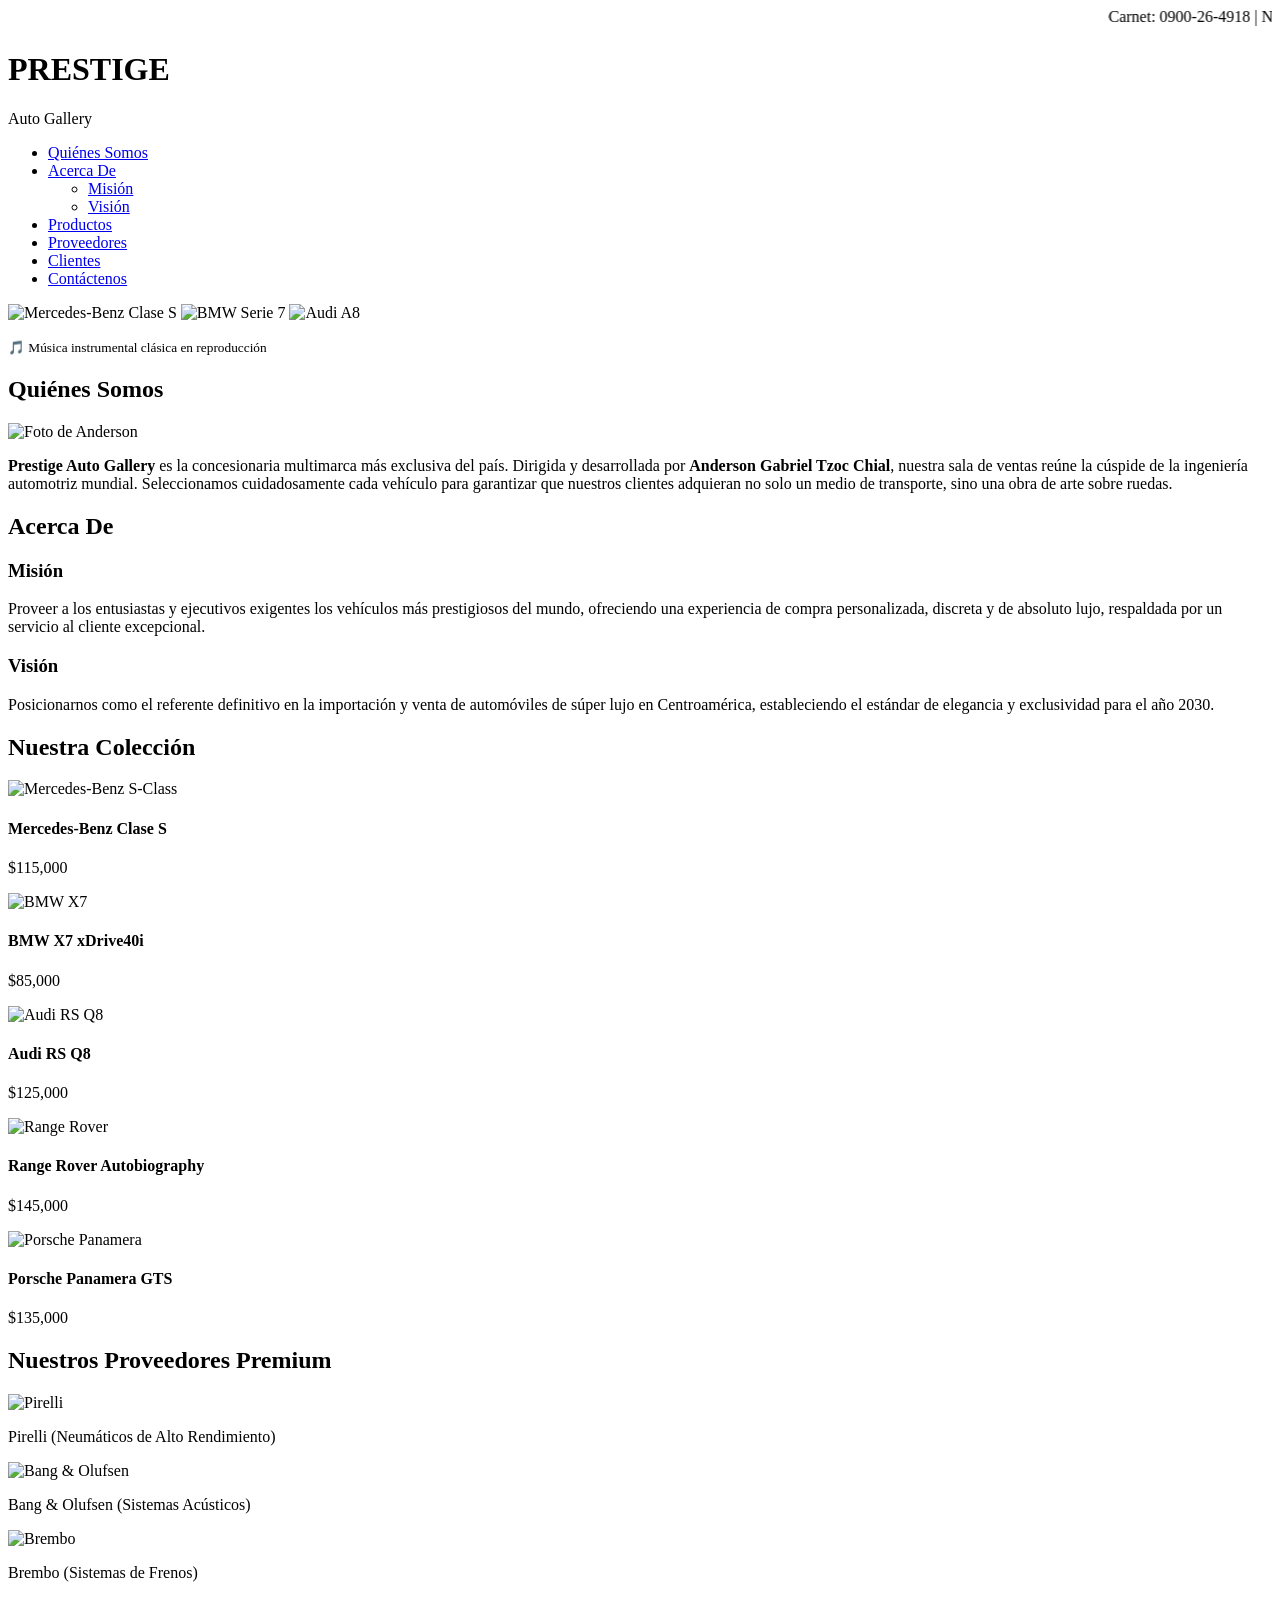
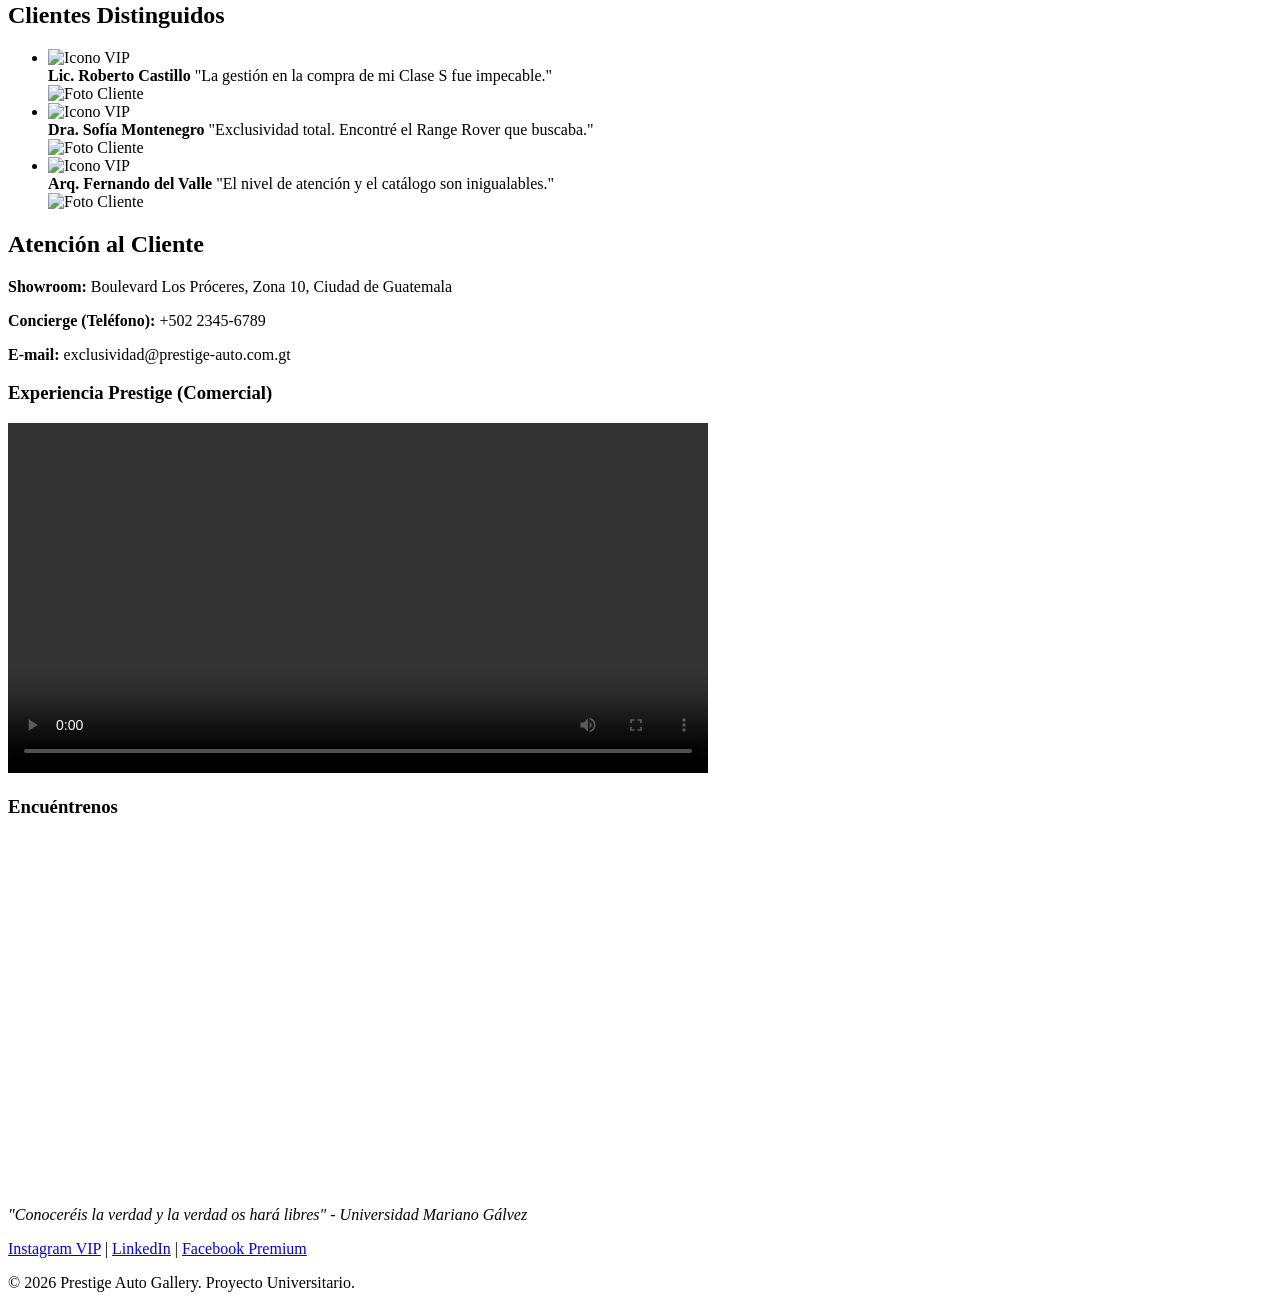
==== index.html @ c1da517a "Rename index.html.html to index.html" ====
<!DOCTYPE html>
<html lang="es">
<head>
    <meta charset="UTF-8">
    <meta name="viewport" content="width=device-width, initial-scale=1.0">
    <title>Prestige Auto Gallery | Vehículos de Lujo</title>
    <link rel="stylesheet" href="style.css">
</head>
<body>

    <!-- 1. Marquesina -->
    <marquee class="marquesina" behavior="scroll" direction="left">
        Carnet: 0900-26-4918 | Nombre: ANDERSON GABRIEL TZOC CHIAL
    </marquee>

    <header>
        <div class="header-content">
            <h1>PRESTIGE</h1>
            <p>Auto Gallery</p>
        </div>
    </header>

    <!-- 2. Menú horizontal dinámico -->
    <nav>
        <ul class="menu">
            <li><a href="#quienes-somos">Quiénes Somos</a></li>
            <li><a href="#acerca-de">Acerca De</a>
                <ul class="submenu">
                    <li><a href="#mision">Misión</a></li>
                    <li><a href="#vision">Visión</a></li>
                </ul>
            </li>
            <li><a href="#productos">Productos</a></li>
            <li><a href="#proveedores">Proveedores</a></li>
            <li><a href="#clientes">Clientes</a></li>
            <li><a href="#contactenos">Contáctenos</a></li>
        </ul>
    </nav>

    <!-- 3. Contenido Creativo (Rotación de imágenes y música) -->
    <section id="carrusel-creativo">
        <div class="slider">
            <!-- Imágenes en rotación -->
            <img src="https://images.unsplash.com/photo-1618843479313-40f8afb4b4d8?w=800&q=80" alt="Mercedes-Benz Clase S" class="slide">
            <img src="https://images.unsplash.com/photo-1555215695-3004980ad54e?w=800&q=80" alt="BMW Serie 7" class="slide">
            <img src="https://images.unsplash.com/photo-1603584173870-7f23fdae1b7a?w=800&q=80" alt="Audi A8" class="slide">
        </div>
        
        <!-- Música instrumental de fondo -->
        <audio id="musica-fondo" autoplay loop>
            <source src="musica-elegante.mp3" type="audio/mpeg">
            Tu navegador no soporta el elemento de audio.
        </audio>
        <p class="nota-musica"><small>🎵 Música instrumental clásica en reproducción</small></p>
    </section>

    <!-- Quienes Somos -->
    <section id="quienes-somos" class="seccion">
        <h2>Quiénes Somos</h2>
        <div class="perfil">
            <div class="marco-foto">
                <img src="https://via.placeholder.com/150?text=Foto+Anderson" alt="Foto de Anderson" class="foto-alumno">
            </div>
            <p><strong>Prestige Auto Gallery</strong> es la concesionaria multimarca más exclusiva del país. Dirigida y desarrollada por <strong>Anderson Gabriel Tzoc Chial</strong>, nuestra sala de ventas reúne la cúspide de la ingeniería automotriz mundial. Seleccionamos cuidadosamente cada vehículo para garantizar que nuestros clientes adquieran no solo un medio de transporte, sino una obra de arte sobre ruedas.</p>
        </div>
    </section>

    <!-- Acerca De (Misión y Visión) -->
    <section id="acerca-de" class="seccion">
        <h2>Acerca De</h2>
        <div class="contenedor-columnas">
            <div id="mision" class="columna">
                <h3>Misión</h3>
                <p>Proveer a los entusiastas y ejecutivos exigentes los vehículos más prestigiosos del mundo, ofreciendo una experiencia de compra personalizada, discreta y de absoluto lujo, respaldada por un servicio al cliente excepcional.</p>
            </div>
            <div id="vision" class="columna">
                <h3>Visión</h3>
                <p>Posicionarnos como el referente definitivo en la importación y venta de automóviles de súper lujo en Centroamérica, estableciendo el estándar de elegancia y exclusividad para el año 2030.</p>
            </div>
        </div>
    </section>

    <!-- Productos (Multimarca) -->
    <section id="productos" class="seccion">
        <h2>Nuestra Colección</h2>
        <div class="grid-productos">
            <div class="producto">
                <img src="https://images.unsplash.com/photo-1618843479313-40f8afb4b4d8?w=300&q=80" alt="Mercedes-Benz S-Class">
                <h4>Mercedes-Benz Clase S</h4>
                <p class="precio">$115,000</p>
            </div>
            <div class="producto">
                <img src="https://images.unsplash.com/photo-1555215695-3004980ad54e?w=300&q=80" alt="BMW X7">
                <h4>BMW X7 xDrive40i</h4>
                <p class="precio">$85,000</p>
            </div>
            <div class="producto">
                <img src="https://images.unsplash.com/photo-1603584173870-7f23fdae1b7a?w=300&q=80" alt="Audi RS Q8">
                <h4>Audi RS Q8</h4>
                <p class="precio">$125,000</p>
            </div>
            <div class="producto">
                <img src="https://images.unsplash.com/photo-1606664515524-ed2f786a0bd6?w=300&q=80" alt="Range Rover">
                <h4>Range Rover Autobiography</h4>
                <p class="precio">$145,000</p>
            </div>
            <div class="producto">
                <img src="https://images.unsplash.com/photo-1503376712341-ea1c3272d163?w=300&q=80" alt="Porsche Panamera">
                <h4>Porsche Panamera GTS</h4>
                <p class="precio">$135,000</p>
            </div>
        </div>
    </section>

    <!-- Proveedores -->
    <section id="proveedores" class="seccion">
        <h2>Nuestros Proveedores Premium</h2>
        <div class="grid-proveedores">
            <div class="proveedor">
                <img src="https://via.placeholder.com/120x80/111111/D4AF37?text=Pirelli" alt="Pirelli">
                <p>Pirelli (Neumáticos de Alto Rendimiento)</p>
            </div>
            <div class="proveedor">
                <img src="https://via.placeholder.com/120x80/111111/D4AF37?text=Bang+%26+Olufsen" alt="Bang & Olufsen">
                <p>Bang & Olufsen (Sistemas Acústicos)</p>
            </div>
            <div class="proveedor">
                <img src="https://via.placeholder.com/120x80/111111/D4AF37?text=Brembo" alt="Brembo">
                <p>Brembo (Sistemas de Frenos)</p>
            </div>
        </div>
    </section>

    <!-- Clientes -->
    <section id="clientes" class="seccion">
        <h2>Clientes Distinguidos</h2>
        <ul class="lista-clientes">
            <li>
                <div class="cliente-info">
                    <img src="https://via.placeholder.com/40/D4AF37/111111?text=★" alt="Icono VIP" class="icono"> 
                    <div class="cliente-texto">
                        <strong>Lic. Roberto Castillo</strong>
                        <span>"La gestión en la compra de mi Clase S fue impecable."</span>
                    </div>
                </div>
                <img src="https://via.placeholder.com/70?text=Cliente+1" alt="Foto Cliente" class="foto-cte">
            </li>
            <li>
                <div class="cliente-info">
                    <img src="https://via.placeholder.com/40/D4AF37/111111?text=★" alt="Icono VIP" class="icono"> 
                    <div class="cliente-texto">
                        <strong>Dra. Sofía Montenegro</strong>
                        <span>"Exclusividad total. Encontré el Range Rover que buscaba."</span>
                    </div>
                </div>
                <img src="https://via.placeholder.com/70?text=Cliente+2" alt="Foto Cliente" class="foto-cte">
            </li>
            <li>
                <div class="cliente-info">
                    <img src="https://via.placeholder.com/40/D4AF37/111111?text=★" alt="Icono VIP" class="icono"> 
                    <div class="cliente-texto">
                        <strong>Arq. Fernando del Valle</strong>
                        <span>"El nivel de atención y el catálogo son inigualables."</span>
                    </div>
                </div>
                <img src="https://via.placeholder.com/70?text=Cliente+3" alt="Foto Cliente" class="foto-cte">
            </li>
        </ul>
    </section>

    <!-- Contáctenos -->
    <section id="contactenos" class="seccion">
        <h2>Atención al Cliente</h2>
        <div class="contacto-info">
            <p><strong>Showroom:</strong> Boulevard Los Próceres, Zona 10, Ciudad de Guatemala</p>
            <p><strong>Concierge (Teléfono):</strong> +502 2345-6789</p>
            <p><strong>E-mail:</strong> exclusividad@prestige-auto.com.gt</p>
        </div>
        
        <!-- Video Comercial 30-45 seg -->
        <div class="video-container">
            <h3>Experiencia Prestige (Comercial)</h3>
            <video width="700" controls>
                <source src="video-lujo.mp4" type="video/mp4">
                Tu navegador no soporta el video.
            </video>
        </div>

        <div class="mapa">
            <h3>Encuéntrenos</h3>
            <iframe src="https://www.google.com/maps/embed?pb=!1m18!1m12!1m3!1d15438.484218671607!2d-90.528437!3d14.599525!2m3!1f0!2f0!3f0!3m2!1i1024!2i768!4f13.1!3m3!1m2!1s0x8589a1c100000000%3A0x0!2sZona%2010%2C%20Ciudad%20de%20Guatemala!5e0!3m2!1ses!2sgt!4v1680000000000!5m2!1ses!2sgt" width="100%" height="350" style="border:0; border-radius: 5px;" allowfullscreen="" loading="lazy"></iframe>
        </div>
    </section>

    <!-- 4. Pie de página -->
    <footer>
        <p class="lema"><em>"Conoceréis la verdad y la verdad os hará libres" - Universidad Mariano Gálvez</em></p>
        <div class="redes-sociales">
            <a href="#">Instagram VIP</a> | <a href="#">LinkedIn</a> | <a href="#">Facebook Premium</a>
        </div>
        <p class="copyright">&copy; 2026 Prestige Auto Gallery. Proyecto Universitario.</p>
    </footer>

    <script src="script.js"></script>
</body>
</html>
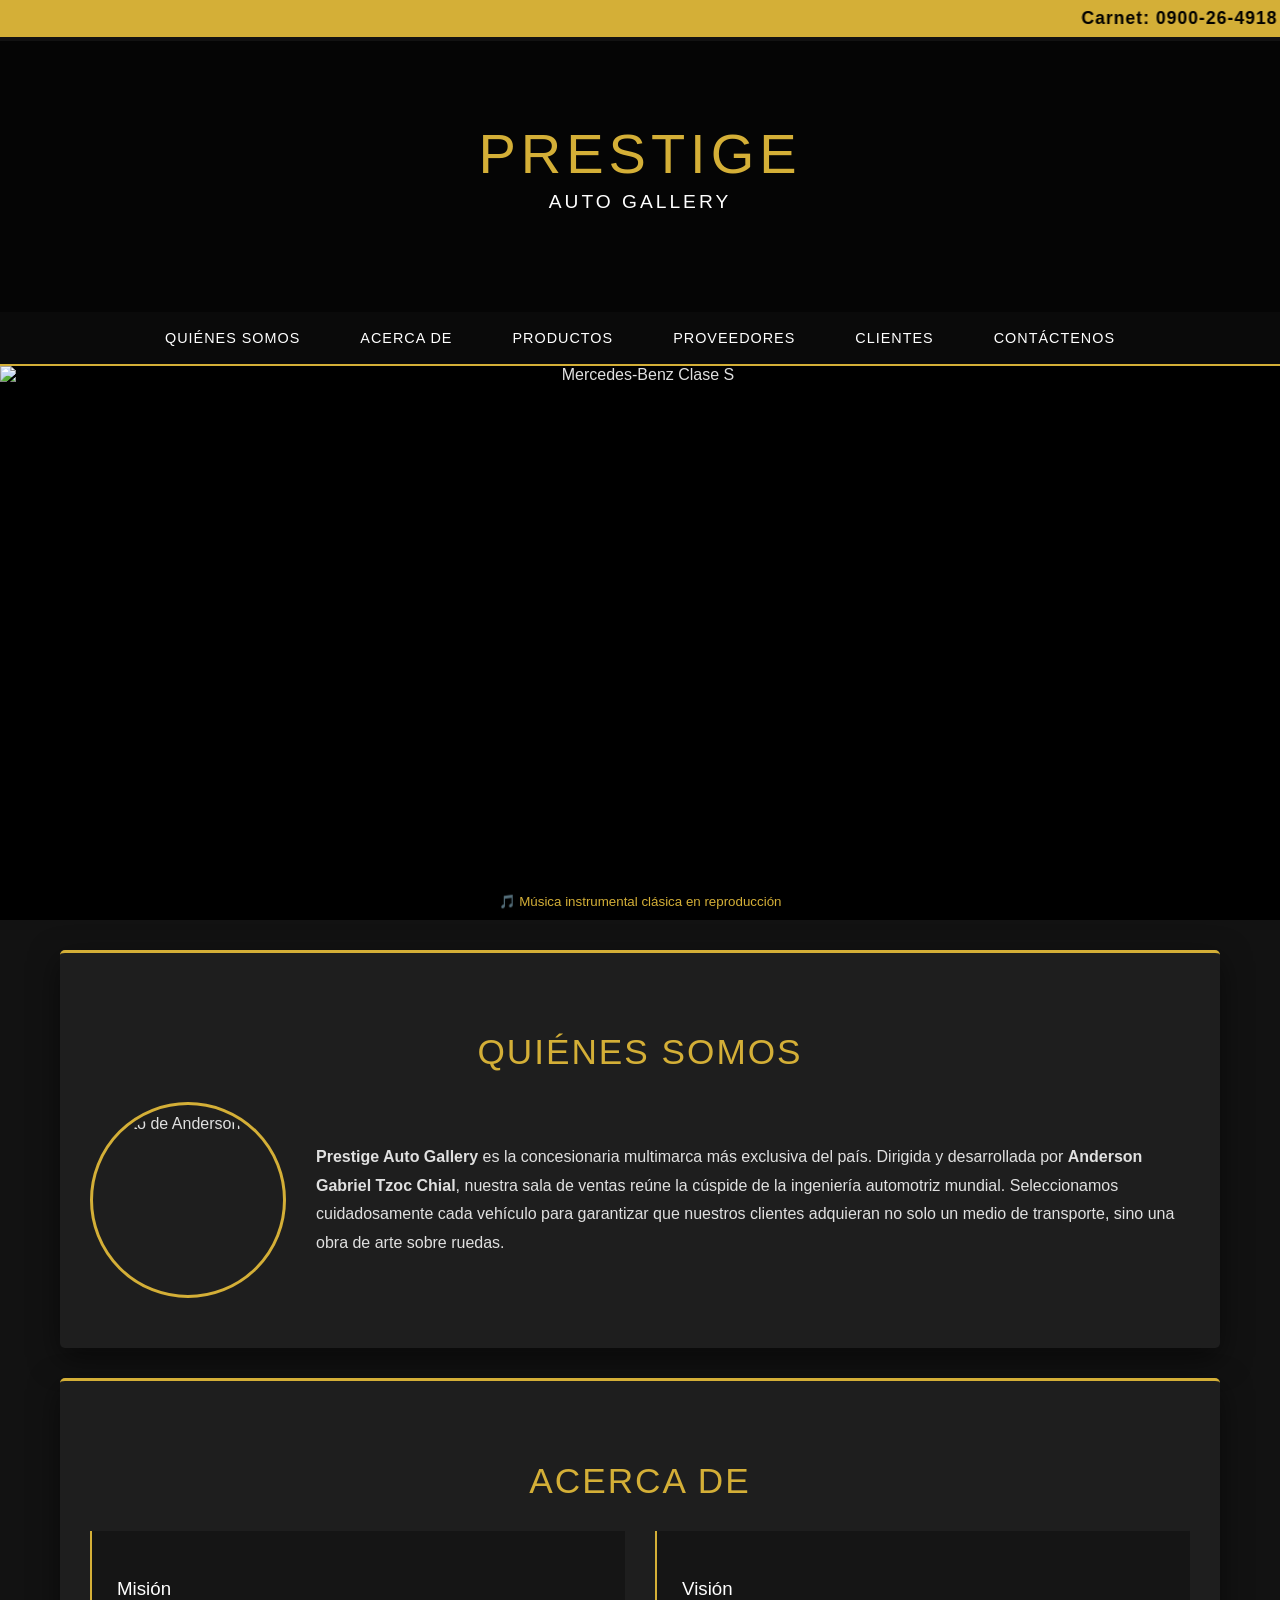
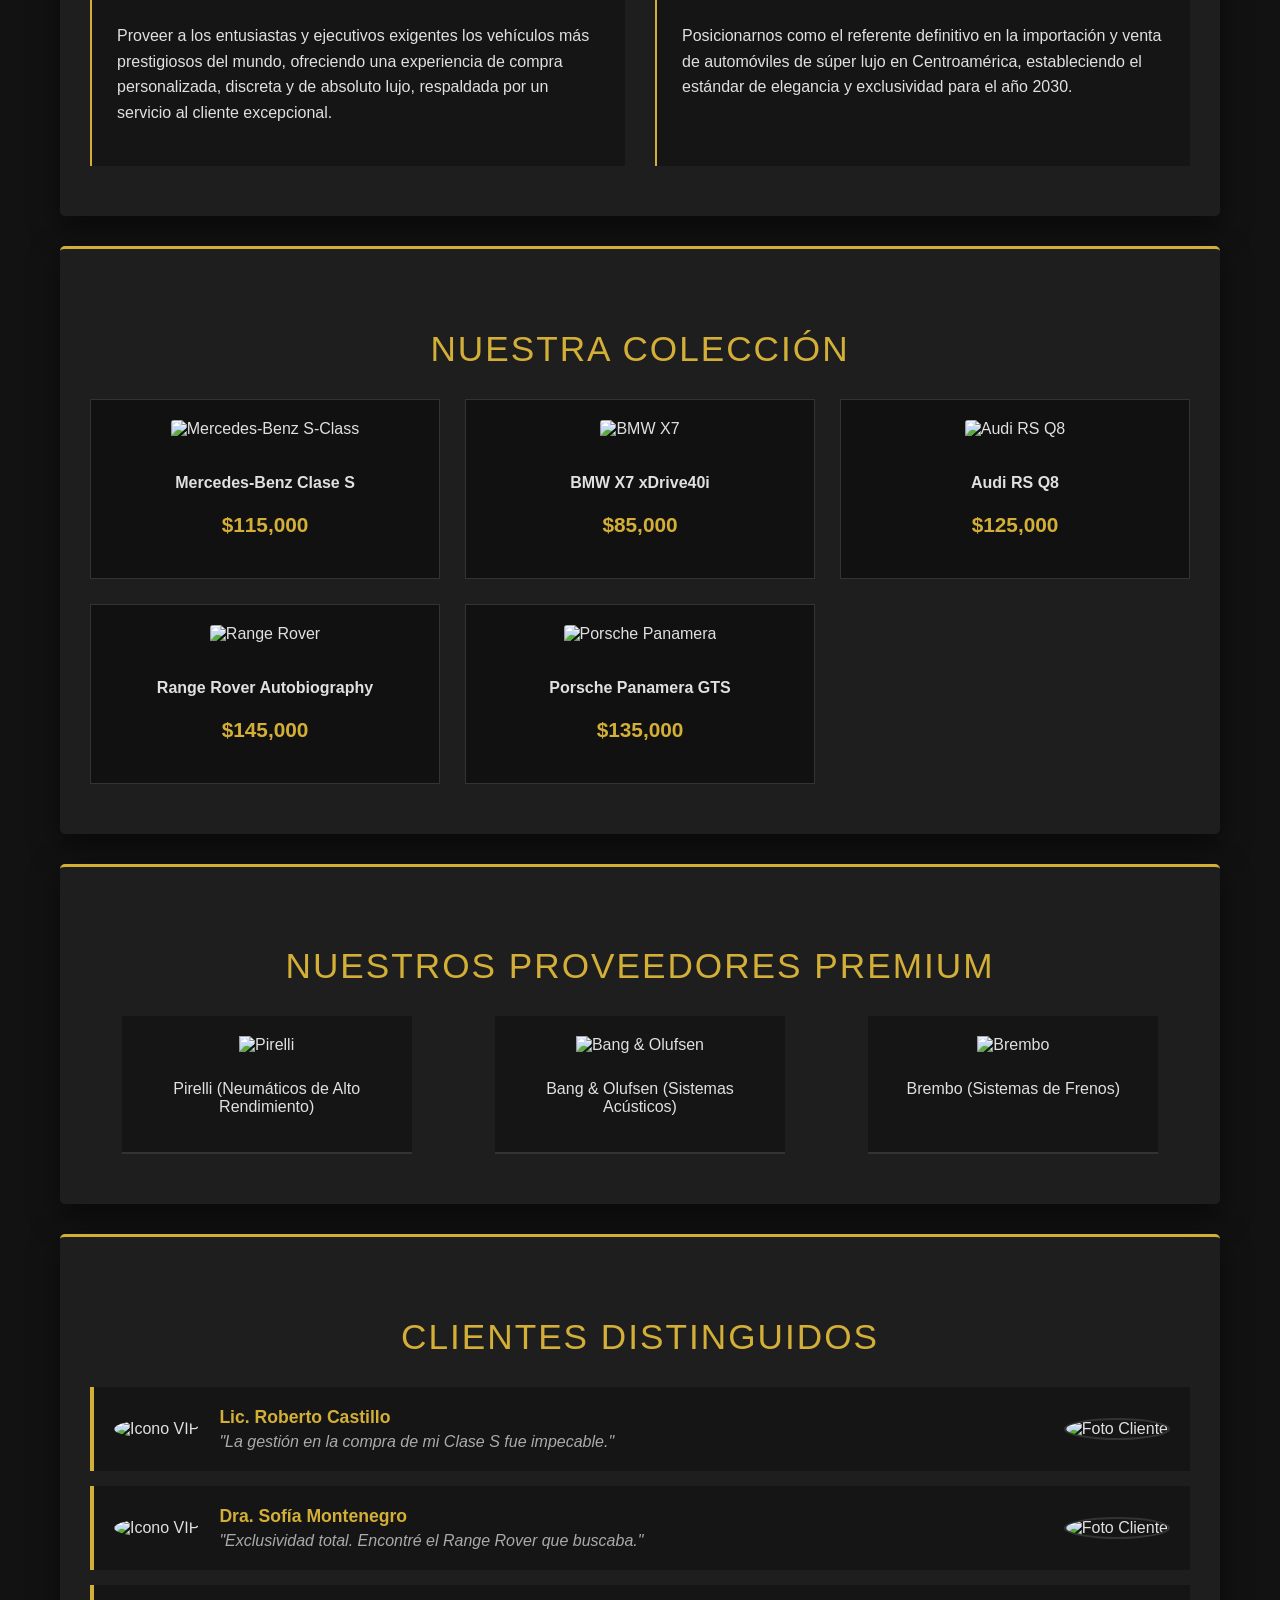
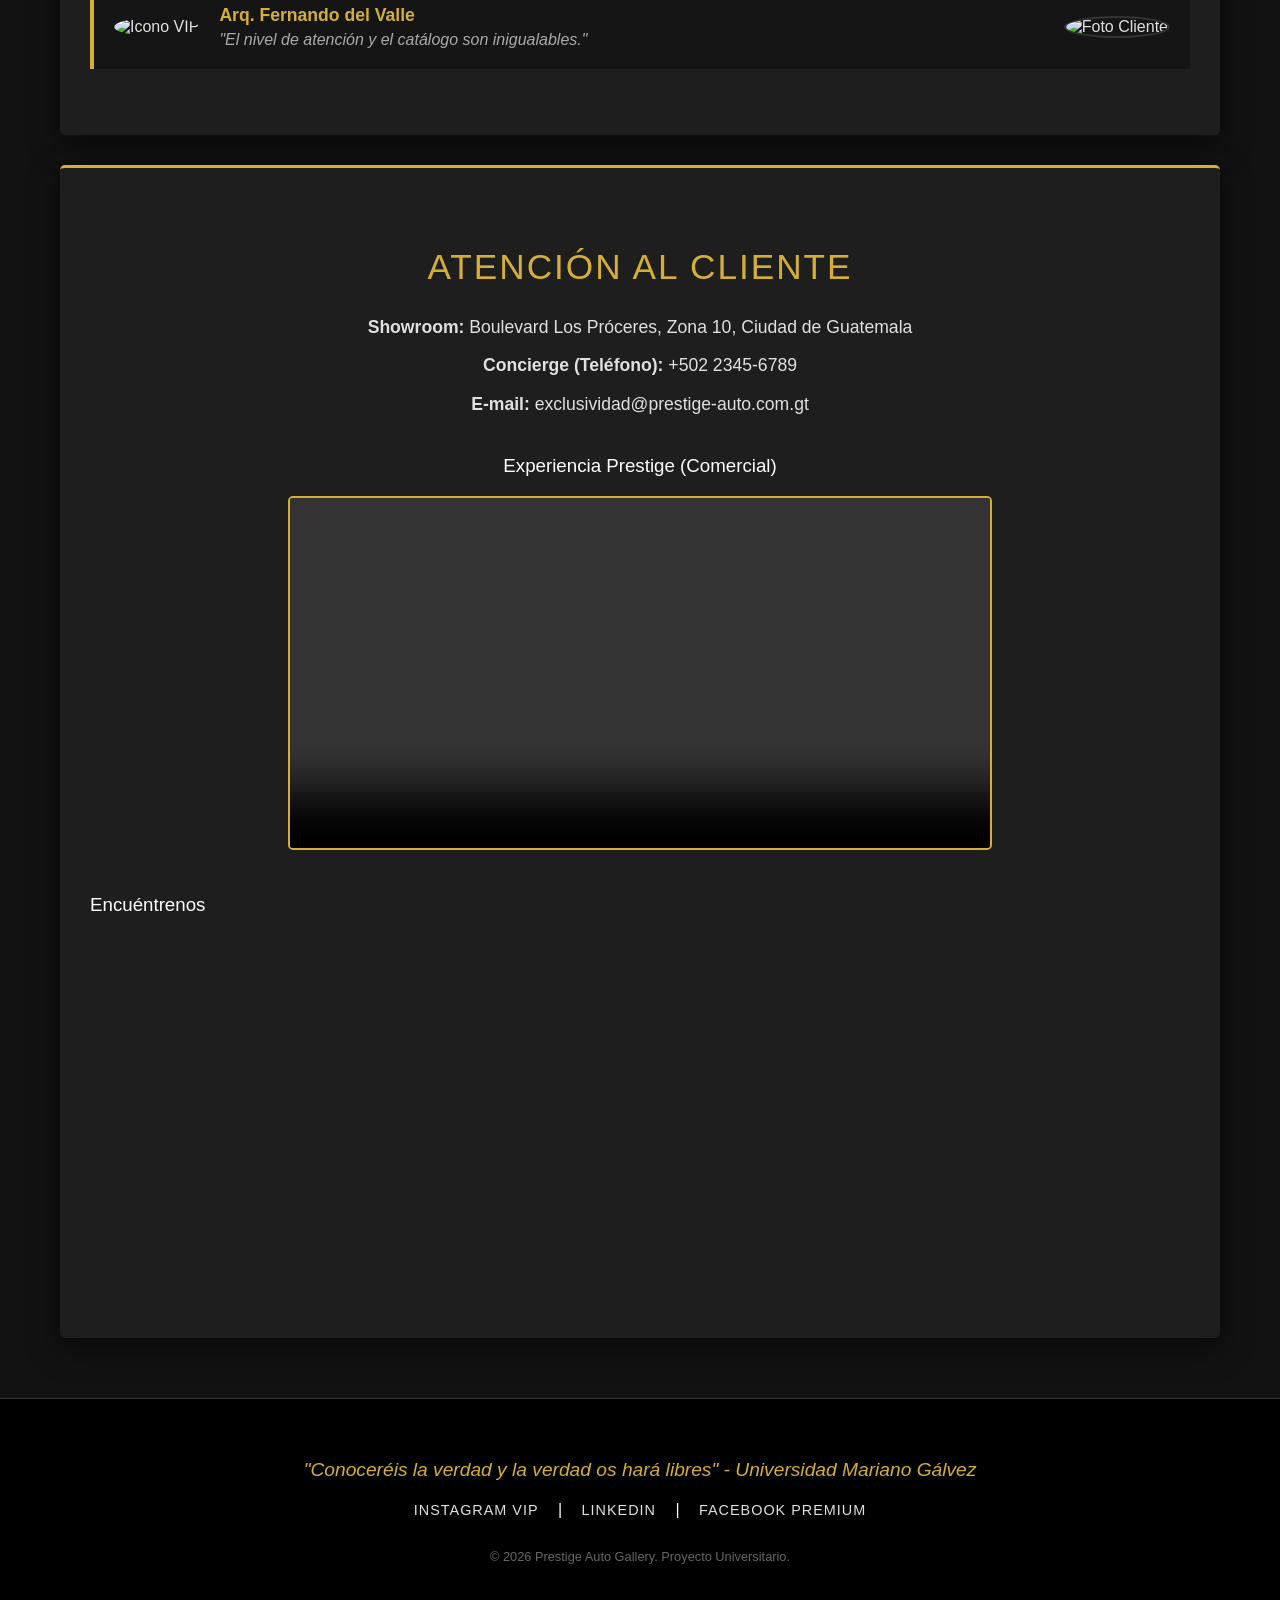
==== commit 16d92315: "Add files via upload" ====
--- a/index.html
+++ b/index.html
@@ -203,4 +203,4 @@
 
     <script src="script.js"></script>
 </body>
-</html>
+</html>
--- a/style.css
+++ b/style.css
@@ -0,0 +1,331 @@
+/* Paleta de colores lujosa: Negro, Gris Oscuro, Blanco y Dorado */
+:root {
+    --bg-dark: #121212;
+    --bg-section: #1e1e1e;
+    --gold: #D4AF37;
+    --text-light: #e0e0e0;
+    --text-white: #ffffff;
+}
+
+body {
+    font-family: 'Helvetica Neue', Arial, sans-serif;
+    margin: 0;
+    padding: 0;
+    background-color: var(--bg-dark);
+    color: var(--text-light);
+}
+
+/* Marquesina */
+.marquesina {
+    background-color: var(--gold);
+    color: #000;
+    padding: 8px;
+    font-size: 1.1em;
+    font-weight: bold;
+    letter-spacing: 1px;
+}
+
+/* Encabezado */
+header {
+    background-image: url('https://images.unsplash.com/photo-1553440569-bcc63803a83d?w=1200&q=80');
+    background-size: cover;
+    background-position: center;
+    color: var(--text-white);
+    text-align: center;
+    padding: 80px 20px;
+    position: relative;
+}
+header::after {
+    content: '';
+    position: absolute;
+    top: 0; left: 0; right: 0; bottom: 0;
+    background: rgba(0, 0, 0, 0.7);
+    z-index: 1;
+}
+.header-content {
+    position: relative;
+    z-index: 2;
+}
+.header-content h1 {
+    font-size: 3.5em;
+    margin: 0;
+    font-weight: 300;
+    letter-spacing: 5px;
+    color: var(--gold);
+}
+.header-content p {
+    font-size: 1.2em;
+    letter-spacing: 3px;
+    margin-top: 5px;
+    text-transform: uppercase;
+}
+
+/* Menú Dinámico */
+nav {
+    background-color: #0a0a0a;
+    border-bottom: 2px solid var(--gold);
+    position: sticky;
+    top: 0;
+    z-index: 1000;
+}
+.menu {
+    list-style: none;
+    margin: 0;
+    padding: 0;
+    display: flex;
+    justify-content: center;
+}
+.menu > li {
+    position: relative;
+}
+.menu a {
+    display: block;
+    padding: 18px 30px;
+    color: var(--text-white);
+    text-decoration: none;
+    text-transform: uppercase;
+    font-size: 0.9em;
+    letter-spacing: 1px;
+    transition: all 0.3s ease;
+}
+.menu a:hover {
+    color: var(--gold);
+}
+
+/* Submenú */
+.submenu {
+    display: none;
+    position: absolute;
+    background-color: #1a1a1a;
+    list-style: none;
+    padding: 0;
+    min-width: 200px;
+    box-shadow: 0 5px 15px rgba(0,0,0,0.5);
+}
+.menu > li:hover .submenu {
+    display: block;
+}
+.submenu li a {
+    padding: 15px 20px;
+    border-bottom: 1px solid #333;
+}
+.submenu li a:hover {
+    background-color: #2a2a2a;
+    color: var(--gold);
+    padding-left: 25px; /* Efecto de movimiento */
+}
+
+/* Secciones generales */
+.seccion {
+    padding: 50px 30px;
+    max-width: 1100px;
+    margin: 30px auto;
+    background: var(--bg-section);
+    border-radius: 5px;
+    border-top: 3px solid var(--gold);
+    box-shadow: 0px 10px 30px rgba(0,0,0,0.5);
+}
+h2 {
+    color: var(--gold);
+    font-weight: 300;
+    font-size: 2.2em;
+    text-align: center;
+    margin-bottom: 30px;
+    text-transform: uppercase;
+    letter-spacing: 2px;
+}
+h3 {
+    color: var(--text-white);
+    font-weight: 400;
+}
+
+/* Carrusel de Imágenes */
+#carrusel-creativo {
+    text-align: center;
+    background: #000;
+    padding: 0;
+}
+.slider {
+    position: relative;
+    max-width: 100%;
+    height: 500px;
+    overflow: hidden;
+}
+.slider img {
+    width: 100%;
+    height: 100%;
+    object-fit: cover;
+    display: none;
+    animation: fade 1.5s;
+}
+@keyframes fade {
+    from {opacity: .4} 
+    to {opacity: 1}
+}
+.nota-musica {
+    color: var(--gold);
+    padding: 10px;
+}
+
+/* Quienes Somos */
+.perfil {
+    display: flex;
+    align-items: center;
+    gap: 30px;
+    line-height: 1.8;
+}
+.marco-foto {
+    border: 3px solid var(--gold);
+    padding: 5px;
+    border-radius: 50%;
+}
+.foto-alumno {
+    border-radius: 50%;
+    width: 180px;
+    height: 180px;
+    object-fit: cover;
+    display: block;
+}
+
+/* Misión y Visión Columnas */
+.contenedor-columnas {
+    display: flex;
+    gap: 30px;
+}
+.columna {
+    flex: 1;
+    background: #151515;
+    padding: 25px;
+    border-left: 2px solid var(--gold);
+    line-height: 1.6;
+}
+
+/* Grid de Productos */
+.grid-productos {
+    display: grid;
+    grid-template-columns: repeat(auto-fit, minmax(280px, 1fr));
+    gap: 25px;
+}
+.producto {
+    background: #111;
+    border: 1px solid #333;
+    padding: 20px;
+    text-align: center;
+    transition: transform 0.3s;
+}
+.producto:hover {
+    transform: translateY(-10px);
+    border-color: var(--gold);
+}
+.producto img {
+    max-width: 100%;
+    border-radius: 3px;
+    margin-bottom: 15px;
+}
+.precio {
+    color: var(--gold);
+    font-size: 1.3em;
+    font-weight: bold;
+}
+
+/* Proveedores */
+.grid-proveedores {
+    display: flex;
+    justify-content: space-around;
+    flex-wrap: wrap;
+    gap: 20px;
+}
+.proveedor {
+    text-align: center;
+    padding: 20px;
+    background: #151515;
+    width: 250px;
+    border-bottom: 2px solid #333;
+}
+.proveedor img {
+    margin-bottom: 10px;
+}
+
+/* Lista de clientes */
+.lista-clientes {
+    list-style: none;
+    padding: 0;
+}
+.lista-clientes li {
+    display: flex;
+    justify-content: space-between;
+    align-items: center;
+    background: #151515;
+    margin-bottom: 15px;
+    padding: 20px;
+    border-left: 4px solid var(--gold);
+}
+.cliente-info {
+    display: flex;
+    align-items: center;
+    gap: 20px;
+}
+.icono {
+    border-radius: 50%;
+}
+.cliente-texto strong {
+    display: block;
+    color: var(--gold);
+    font-size: 1.1em;
+    margin-bottom: 5px;
+}
+.cliente-texto span {
+    font-style: italic;
+    color: #aaa;
+}
+.foto-cte {
+    border-radius: 50%;
+    border: 2px solid #333;
+}
+
+/* Contacto y Video */
+.contacto-info p {
+    font-size: 1.1em;
+    text-align: center;
+}
+.video-container {
+    text-align: center;
+    margin: 40px 0;
+}
+.video-container video {
+    border: 2px solid var(--gold);
+    border-radius: 5px;
+    max-width: 100%;
+}
+
+/* Pie de página */
+footer {
+    background-color: #000;
+    color: var(--text-white);
+    text-align: center;
+    padding: 40px 20px;
+    margin-top: 60px;
+    border-top: 1px solid #333;
+}
+.lema {
+    color: var(--gold);
+    font-size: 1.2em;
+    margin-bottom: 20px;
+}
+.redes-sociales a {
+    color: var(--text-light);
+    text-decoration: none;
+    margin: 0 15px;
+    text-transform: uppercase;
+    font-size: 0.9em;
+    letter-spacing: 1px;
+    transition: color 0.3s;
+}
+.redes-sociales a:hover {
+    color: var(--gold);
+}
+.copyright {
+    margin-top: 30px;
+    font-size: 0.8em;
+    color: #666;
+}
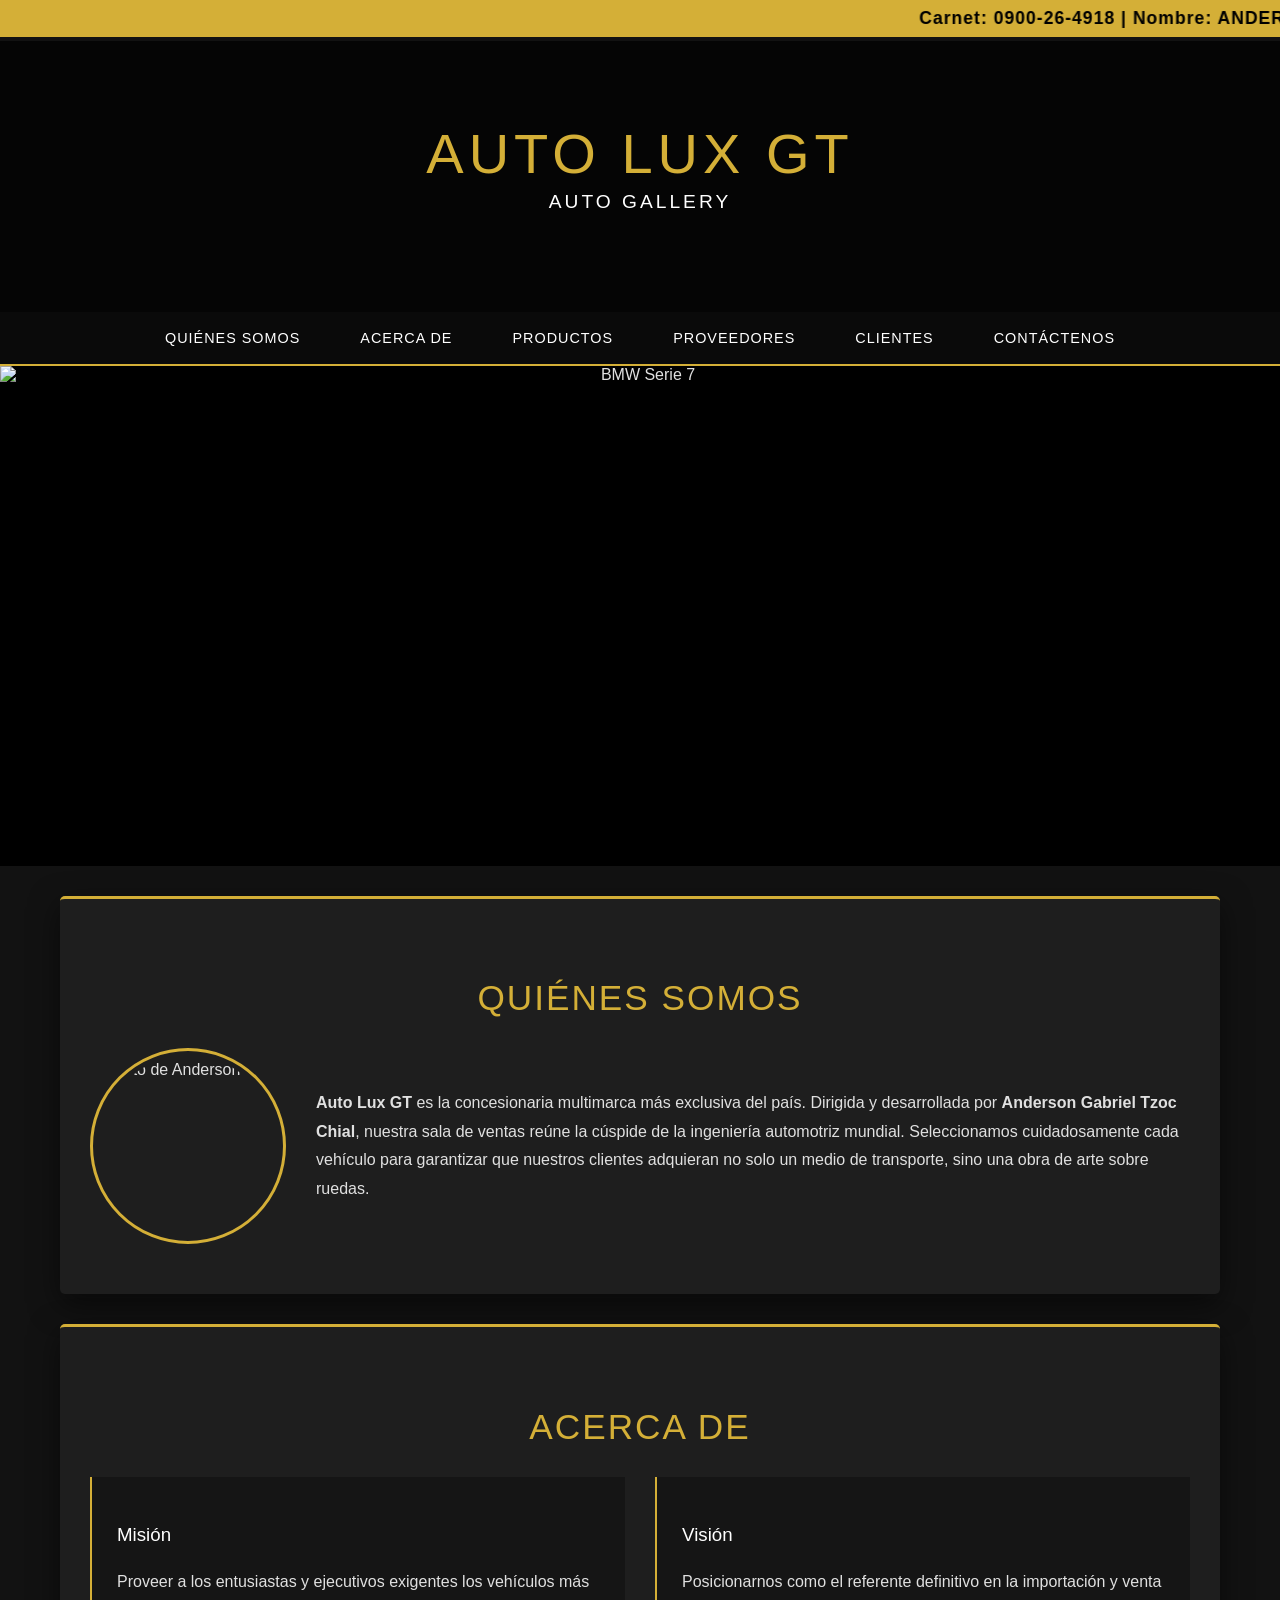
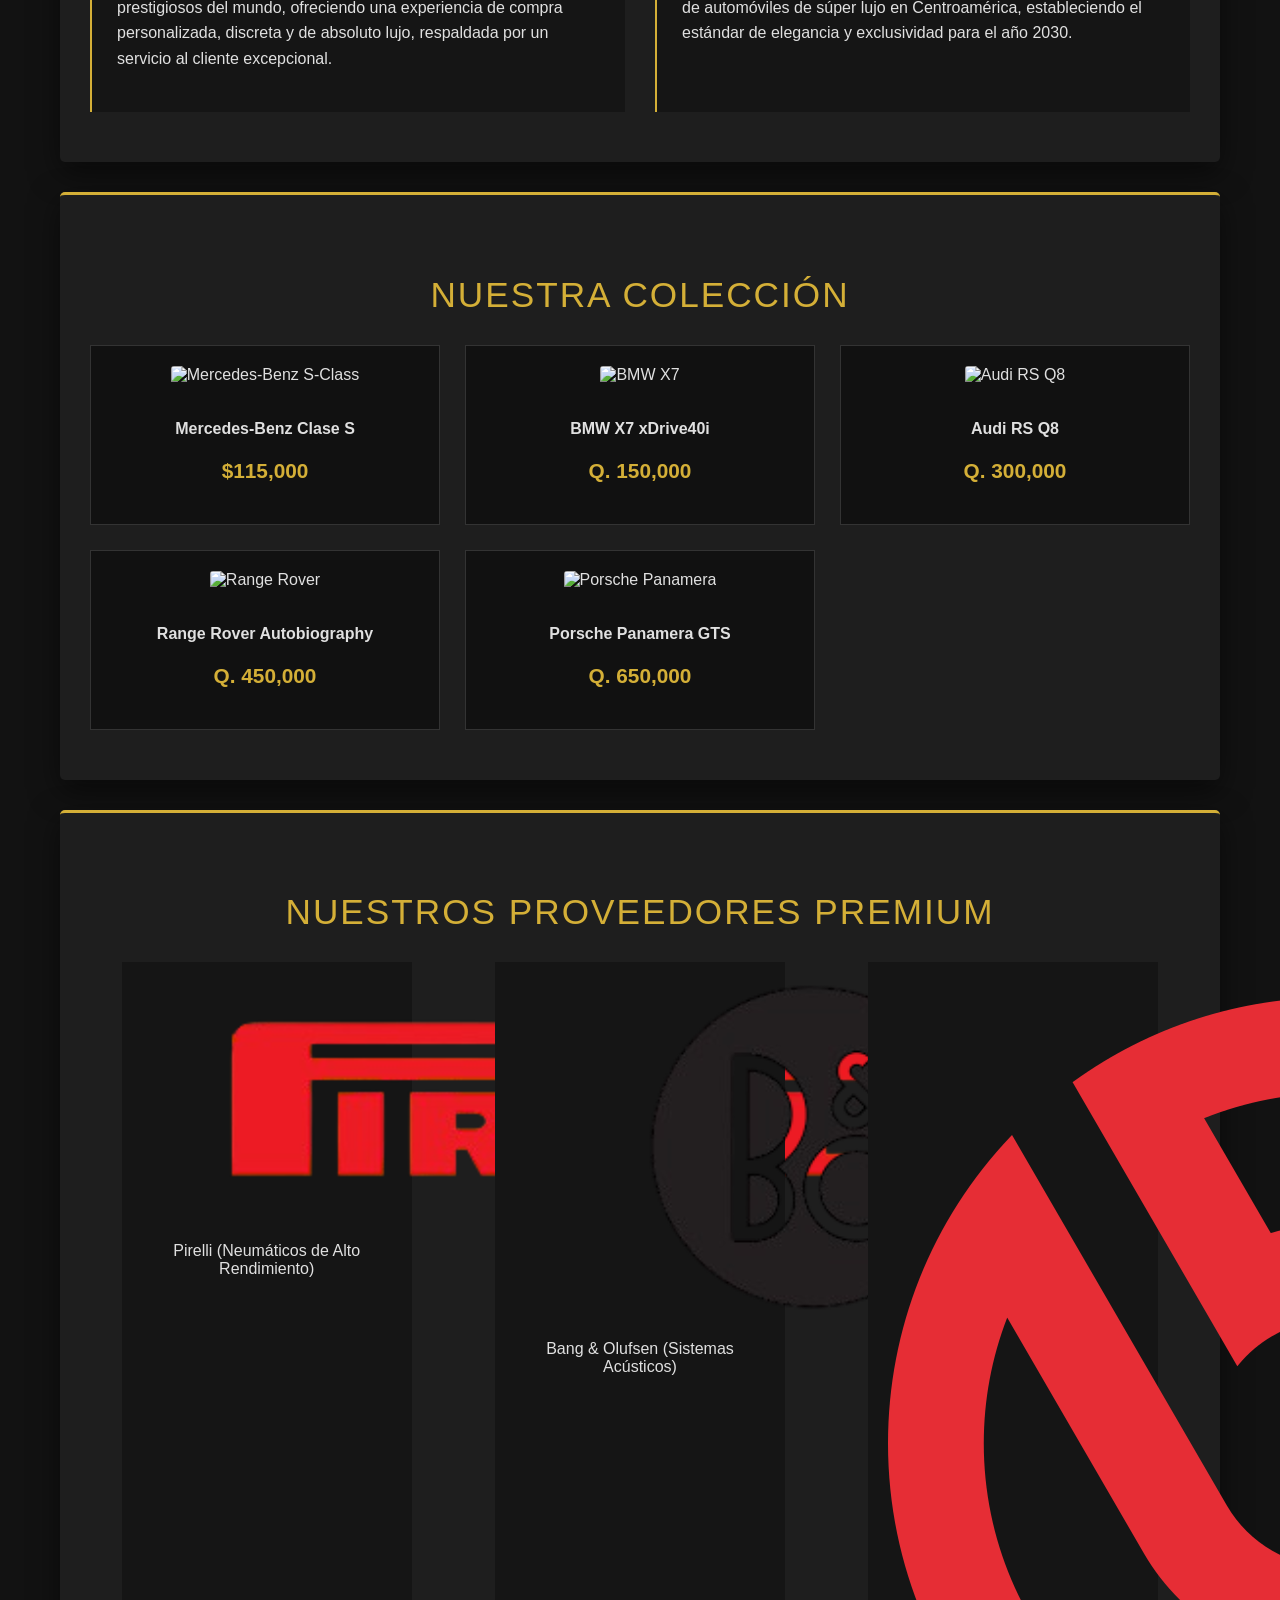
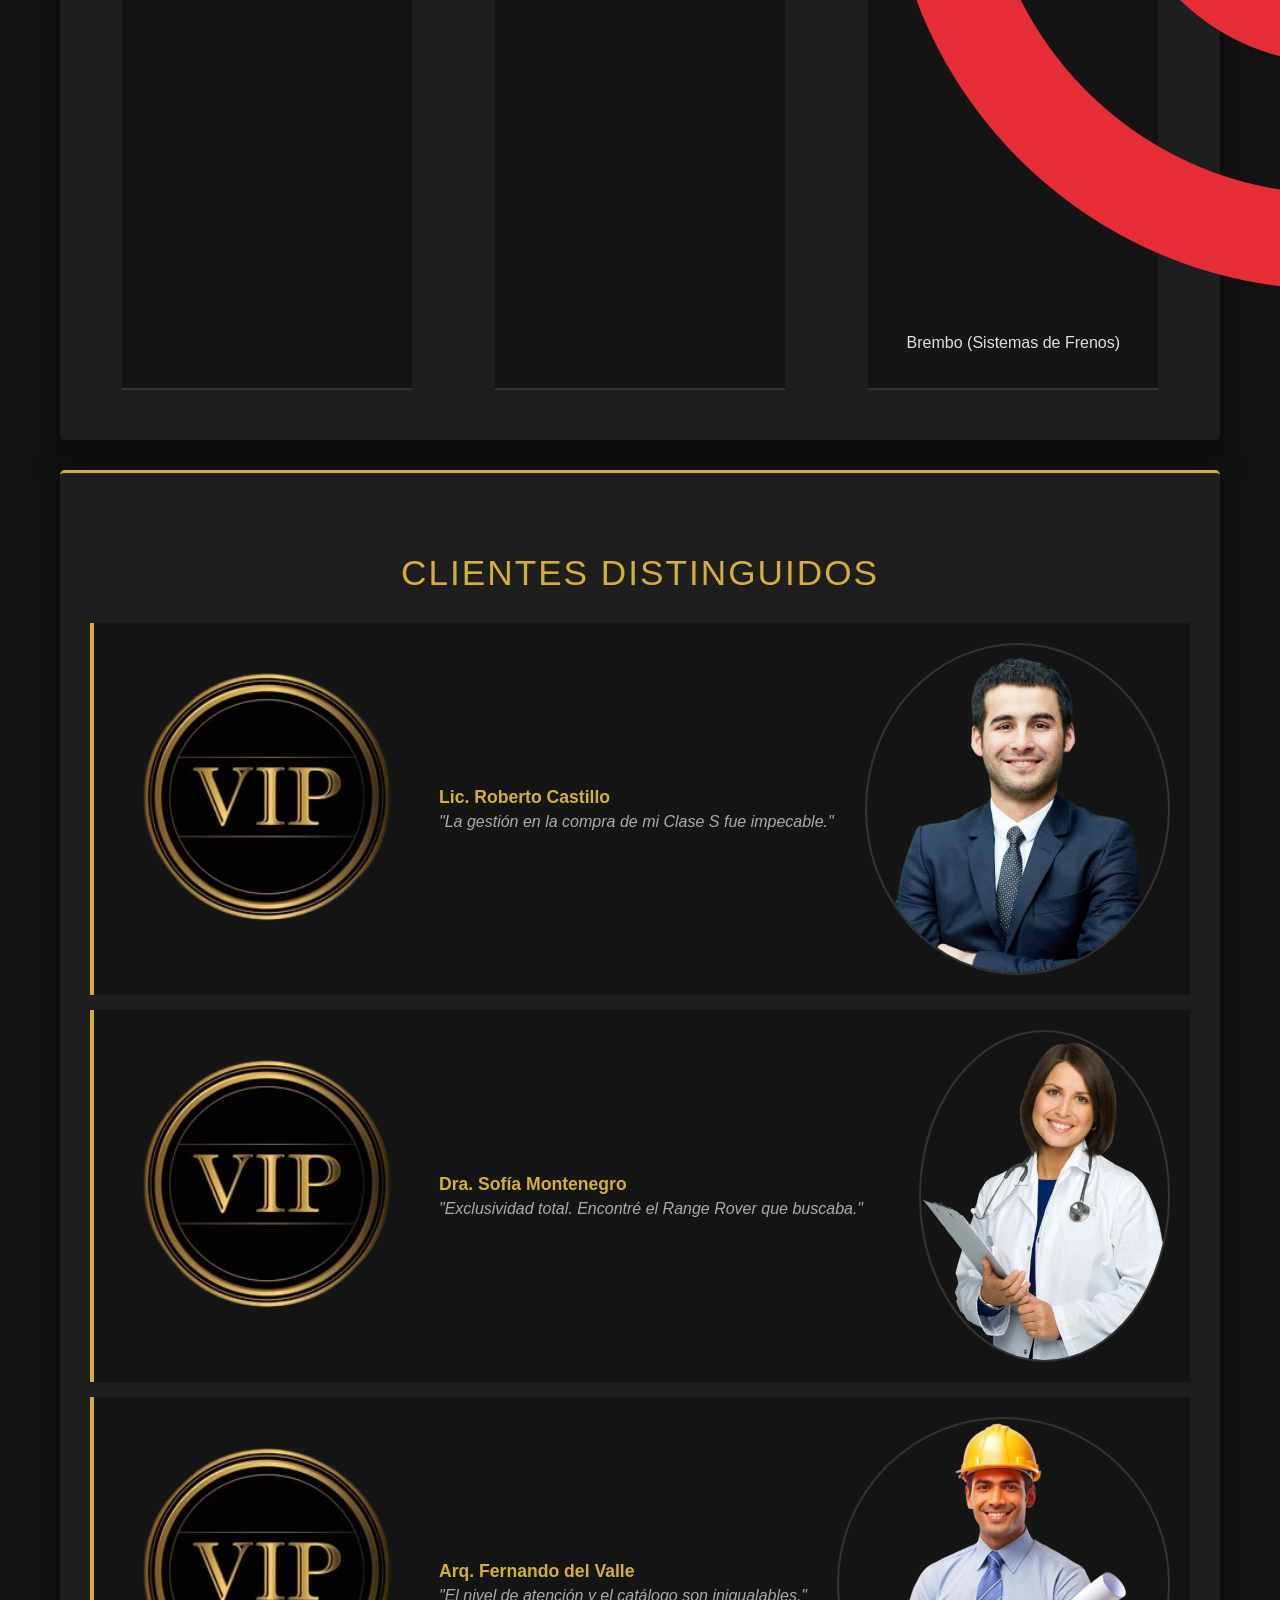
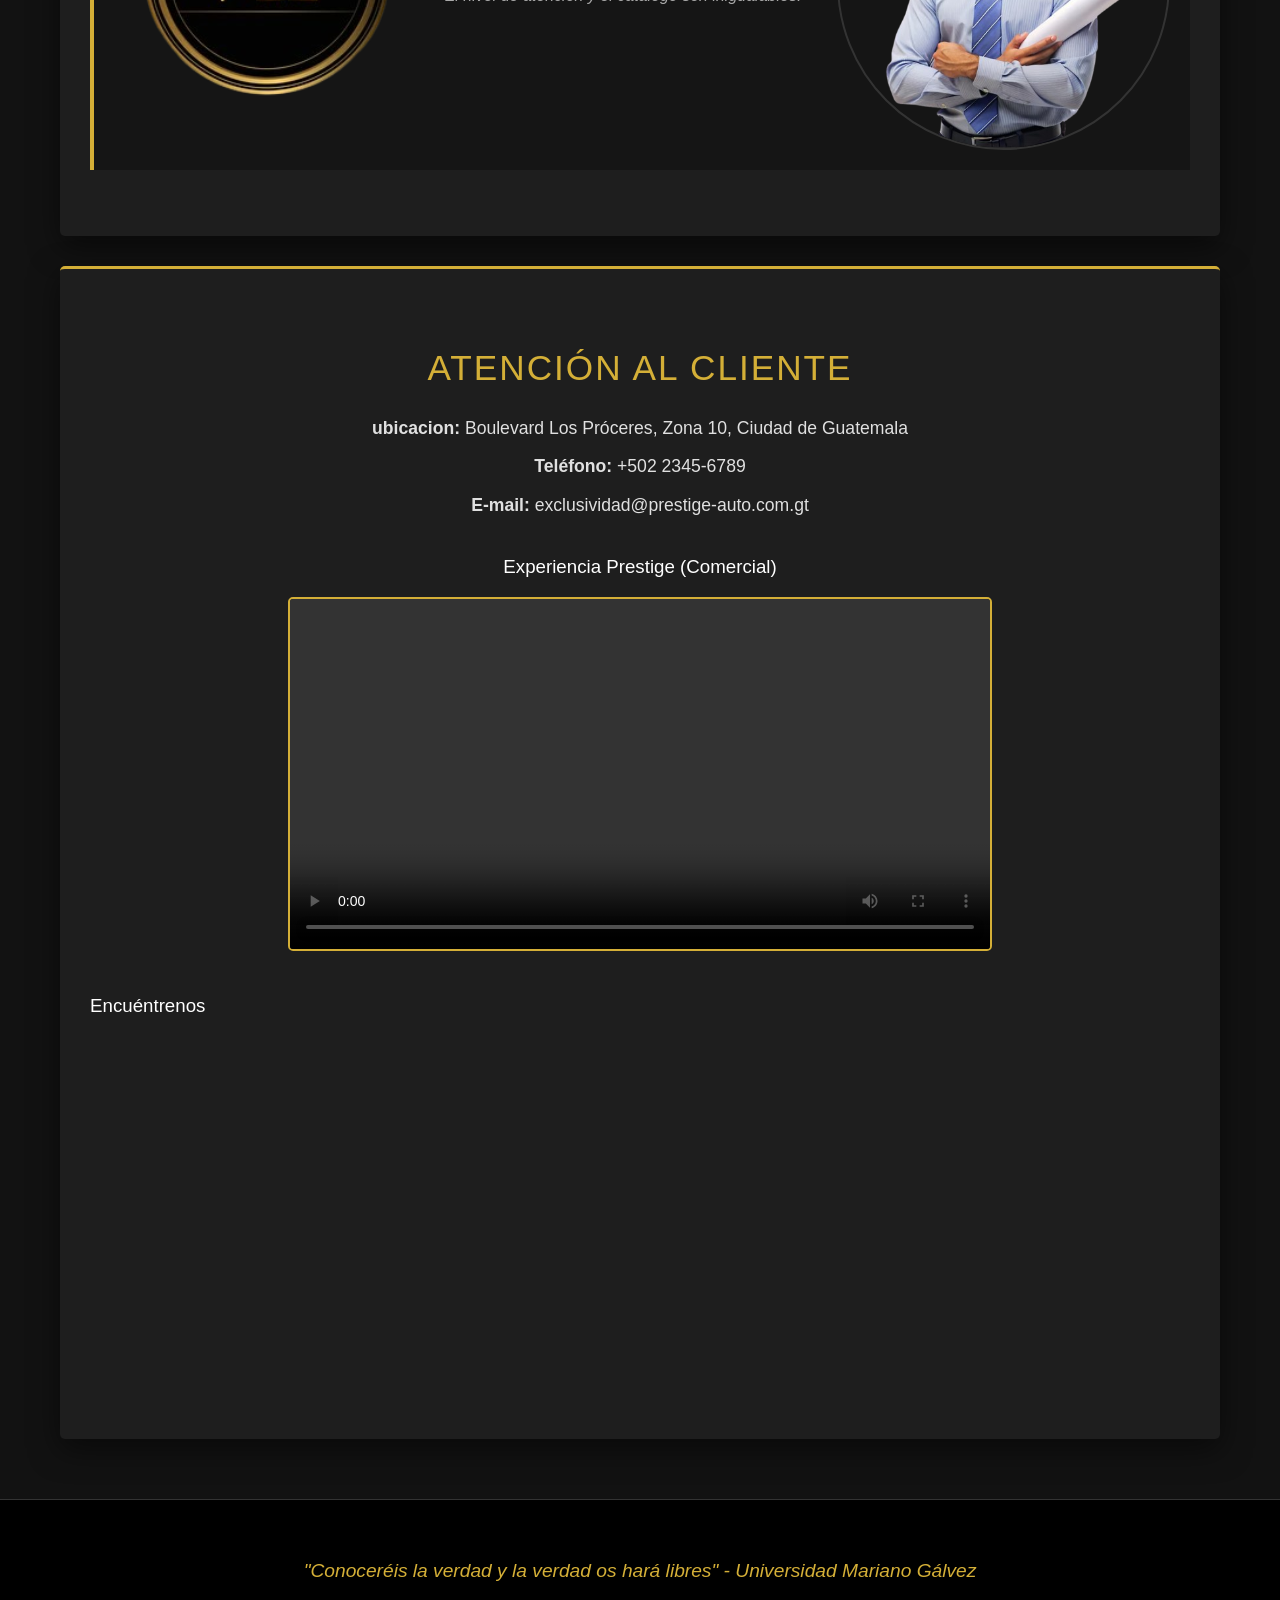
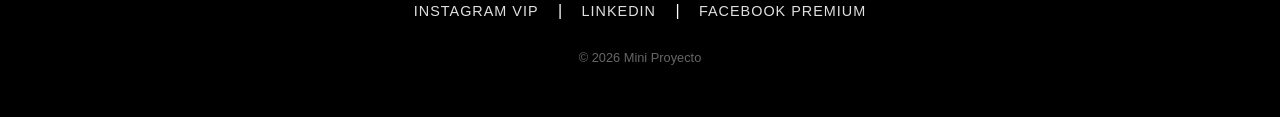
==== commit 3b7b57ee: "Add files via upload" ====
--- a/index.html
+++ b/index.html
@@ -8,19 +8,17 @@
 </head>
 <body>
 
-    <!-- 1. Marquesina -->
     <marquee class="marquesina" behavior="scroll" direction="left">
         Carnet: 0900-26-4918 | Nombre: ANDERSON GABRIEL TZOC CHIAL
     </marquee>
 
     <header>
         <div class="header-content">
-            <h1>PRESTIGE</h1>
-            <p>Auto Gallery</p>
+            <h1>AUTO LUX GT</h1>
+            <p>AUTO GALLERY</p>
         </div>
     </header>
 
-    <!-- 2. Menú horizontal dinámico -->
     <nav>
         <ul class="menu">
             <li><a href="#quienes-somos">Quiénes Somos</a></li>
@@ -37,35 +35,24 @@
         </ul>
     </nav>
 
-    <!-- 3. Contenido Creativo (Rotación de imágenes y música) -->
     <section id="carrusel-creativo">
         <div class="slider">
-            <!-- Imágenes en rotación -->
             <img src="https://images.unsplash.com/photo-1618843479313-40f8afb4b4d8?w=800&q=80" alt="Mercedes-Benz Clase S" class="slide">
             <img src="https://images.unsplash.com/photo-1555215695-3004980ad54e?w=800&q=80" alt="BMW Serie 7" class="slide">
             <img src="https://images.unsplash.com/photo-1603584173870-7f23fdae1b7a?w=800&q=80" alt="Audi A8" class="slide">
         </div>
-        
-        <!-- Música instrumental de fondo -->
-        <audio id="musica-fondo" autoplay loop>
-            <source src="musica-elegante.mp3" type="audio/mpeg">
-            Tu navegador no soporta el elemento de audio.
-        </audio>
-        <p class="nota-musica"><small>🎵 Música instrumental clásica en reproducción</small></p>
     </section>
 
-    <!-- Quienes Somos -->
     <section id="quienes-somos" class="seccion">
         <h2>Quiénes Somos</h2>
         <div class="perfil">
             <div class="marco-foto">
-                <img src="https://via.placeholder.com/150?text=Foto+Anderson" alt="Foto de Anderson" class="foto-alumno">
+                <img src="imagenes/mi_foto.jpg" alt="Foto de Anderson" class="foto-alumno">
             </div>
-            <p><strong>Prestige Auto Gallery</strong> es la concesionaria multimarca más exclusiva del país. Dirigida y desarrollada por <strong>Anderson Gabriel Tzoc Chial</strong>, nuestra sala de ventas reúne la cúspide de la ingeniería automotriz mundial. Seleccionamos cuidadosamente cada vehículo para garantizar que nuestros clientes adquieran no solo un medio de transporte, sino una obra de arte sobre ruedas.</p>
+            <p><strong>Auto Lux GT</strong> es la concesionaria multimarca más exclusiva del país. Dirigida y desarrollada por <strong>Anderson Gabriel Tzoc Chial</strong>, nuestra sala de ventas reúne la cúspide de la ingeniería automotriz mundial. Seleccionamos cuidadosamente cada vehículo para garantizar que nuestros clientes adquieran no solo un medio de transporte, sino una obra de arte sobre ruedas.</p>
         </div>
     </section>
 
-    <!-- Acerca De (Misión y Visión) -->
     <section id="acerca-de" class="seccion">
         <h2>Acerca De</h2>
         <div class="contenedor-columnas">
@@ -80,7 +67,6 @@
         </div>
     </section>
 
-    <!-- Productos (Multimarca) -->
     <section id="productos" class="seccion">
         <h2>Nuestra Colección</h2>
         <div class="grid-productos">
@@ -92,41 +78,40 @@
             <div class="producto">
                 <img src="https://images.unsplash.com/photo-1555215695-3004980ad54e?w=300&q=80" alt="BMW X7">
                 <h4>BMW X7 xDrive40i</h4>
-                <p class="precio">$85,000</p>
+                <p class="precio">Q. 150,000</p>
             </div>
             <div class="producto">
                 <img src="https://images.unsplash.com/photo-1603584173870-7f23fdae1b7a?w=300&q=80" alt="Audi RS Q8">
                 <h4>Audi RS Q8</h4>
-                <p class="precio">$125,000</p>
+                <p class="precio">Q. 300,000</p>
             </div>
             <div class="producto">
                 <img src="https://images.unsplash.com/photo-1606664515524-ed2f786a0bd6?w=300&q=80" alt="Range Rover">
                 <h4>Range Rover Autobiography</h4>
-                <p class="precio">$145,000</p>
+                <p class="precio">Q. 450,000</p>
             </div>
             <div class="producto">
-                <img src="https://images.unsplash.com/photo-1503376712341-ea1c3272d163?w=300&q=80" alt="Porsche Panamera">
+                <img src="https://d1gl66oyi6i593.cloudfront.net/wp-content/uploads/2020/08/porsche-panamera-2021.jpg" alt="Porsche Panamera">
                 <h4>Porsche Panamera GTS</h4>
-                <p class="precio">$135,000</p>
+                <p class="precio">Q. 650,000</p>
             </div>
         </div>
     </section>
 
-    <!-- Proveedores -->
     <section id="proveedores" class="seccion">
         <h2>Nuestros Proveedores Premium</h2>
         <div class="grid-proveedores">
             <div class="proveedor">
-                <img src="https://via.placeholder.com/120x80/111111/D4AF37?text=Pirelli" alt="Pirelli">
+                <img src="imagenes/PIRELLI.png" alt="Pirelli">
                 <p>Pirelli (Neumáticos de Alto Rendimiento)</p>
             </div>
             <div class="proveedor">
-                <img src="https://via.placeholder.com/120x80/111111/D4AF37?text=Bang+%26+Olufsen" alt="Bang & Olufsen">
+                <img src="imagenes/bang&olufsen.png" alt="Bang & Olufsen">
                 <p>Bang & Olufsen (Sistemas Acústicos)</p>
             </div>
             <div class="proveedor">
-                <img src="https://via.placeholder.com/120x80/111111/D4AF37?text=Brembo" alt="Brembo">
-                <p>Brembo (Sistemas de Frenos)</p>
+                <img src="imagenes/brembo.png" alt="Brembo">
+                <p>Brembo (Sistemas de Frenos)</p>  
             </div>
         </div>
     </section>
@@ -137,51 +122,49 @@
         <ul class="lista-clientes">
             <li>
                 <div class="cliente-info">
-                    <img src="https://via.placeholder.com/40/D4AF37/111111?text=★" alt="Icono VIP" class="icono"> 
+                    <img src="imagenes/vip.png" alt="Icono VIP" class="icono"> 
                     <div class="cliente-texto">
                         <strong>Lic. Roberto Castillo</strong>
                         <span>"La gestión en la compra de mi Clase S fue impecable."</span>
                     </div>
                 </div>
-                <img src="https://via.placeholder.com/70?text=Cliente+1" alt="Foto Cliente" class="foto-cte">
+                <img src="imagenes/lic_roberto.png" alt="Foto Cliente" class="foto-cte">
             </li>
             <li>
                 <div class="cliente-info">
-                    <img src="https://via.placeholder.com/40/D4AF37/111111?text=★" alt="Icono VIP" class="icono"> 
+                    <img src="imagenes/vip.png" alt="Icono VIP" class="icono"> 
                     <div class="cliente-texto">
                         <strong>Dra. Sofía Montenegro</strong>
                         <span>"Exclusividad total. Encontré el Range Rover que buscaba."</span>
                     </div>
                 </div>
-                <img src="https://via.placeholder.com/70?text=Cliente+2" alt="Foto Cliente" class="foto-cte">
+                <img src="imagenes/dra_sofia.png" alt="Foto Cliente" class="foto-cte">
             </li>
             <li>
                 <div class="cliente-info">
-                    <img src="https://via.placeholder.com/40/D4AF37/111111?text=★" alt="Icono VIP" class="icono"> 
+                    <img src="imagenes/vip.png" alt="Icono VIP" class="icono"> 
                     <div class="cliente-texto">
                         <strong>Arq. Fernando del Valle</strong>
                         <span>"El nivel de atención y el catálogo son inigualables."</span>
                     </div>
                 </div>
-                <img src="https://via.placeholder.com/70?text=Cliente+3" alt="Foto Cliente" class="foto-cte">
+                <img src="imagenes/arq_fernando.png" alt="Foto Cliente" class="foto-cte">
             </li>
         </ul>
     </section>
 
-    <!-- Contáctenos -->
     <section id="contactenos" class="seccion">
         <h2>Atención al Cliente</h2>
         <div class="contacto-info">
-            <p><strong>Showroom:</strong> Boulevard Los Próceres, Zona 10, Ciudad de Guatemala</p>
-            <p><strong>Concierge (Teléfono):</strong> +502 2345-6789</p>
+            <p><strong>ubicacion:</strong> Boulevard Los Próceres, Zona 10, Ciudad de Guatemala</p>
+            <p><strong>Teléfono:</strong> +502 2345-6789</p>
             <p><strong>E-mail:</strong> exclusividad@prestige-auto.com.gt</p>
         </div>
         
-        <!-- Video Comercial 30-45 seg -->
         <div class="video-container">
             <h3>Experiencia Prestige (Comercial)</h3>
             <video width="700" controls>
-                <source src="video-lujo.mp4" type="video/mp4">
+                <source src="https://youtu.be/D9sICts7D_E?si=6ktxEbbiYNuJYRTp" type="video/mp4">
                 Tu navegador no soporta el video.
             </video>
         </div>
@@ -192,13 +175,12 @@
         </div>
     </section>
 
-    <!-- 4. Pie de página -->
     <footer>
         <p class="lema"><em>"Conoceréis la verdad y la verdad os hará libres" - Universidad Mariano Gálvez</em></p>
         <div class="redes-sociales">
             <a href="#">Instagram VIP</a> | <a href="#">LinkedIn</a> | <a href="#">Facebook Premium</a>
         </div>
-        <p class="copyright">&copy; 2026 Prestige Auto Gallery. Proyecto Universitario.</p>
+        <p class="copyright">&copy; 2026 Mini Proyecto</p>
     </footer>
 
     <script src="script.js"></script>
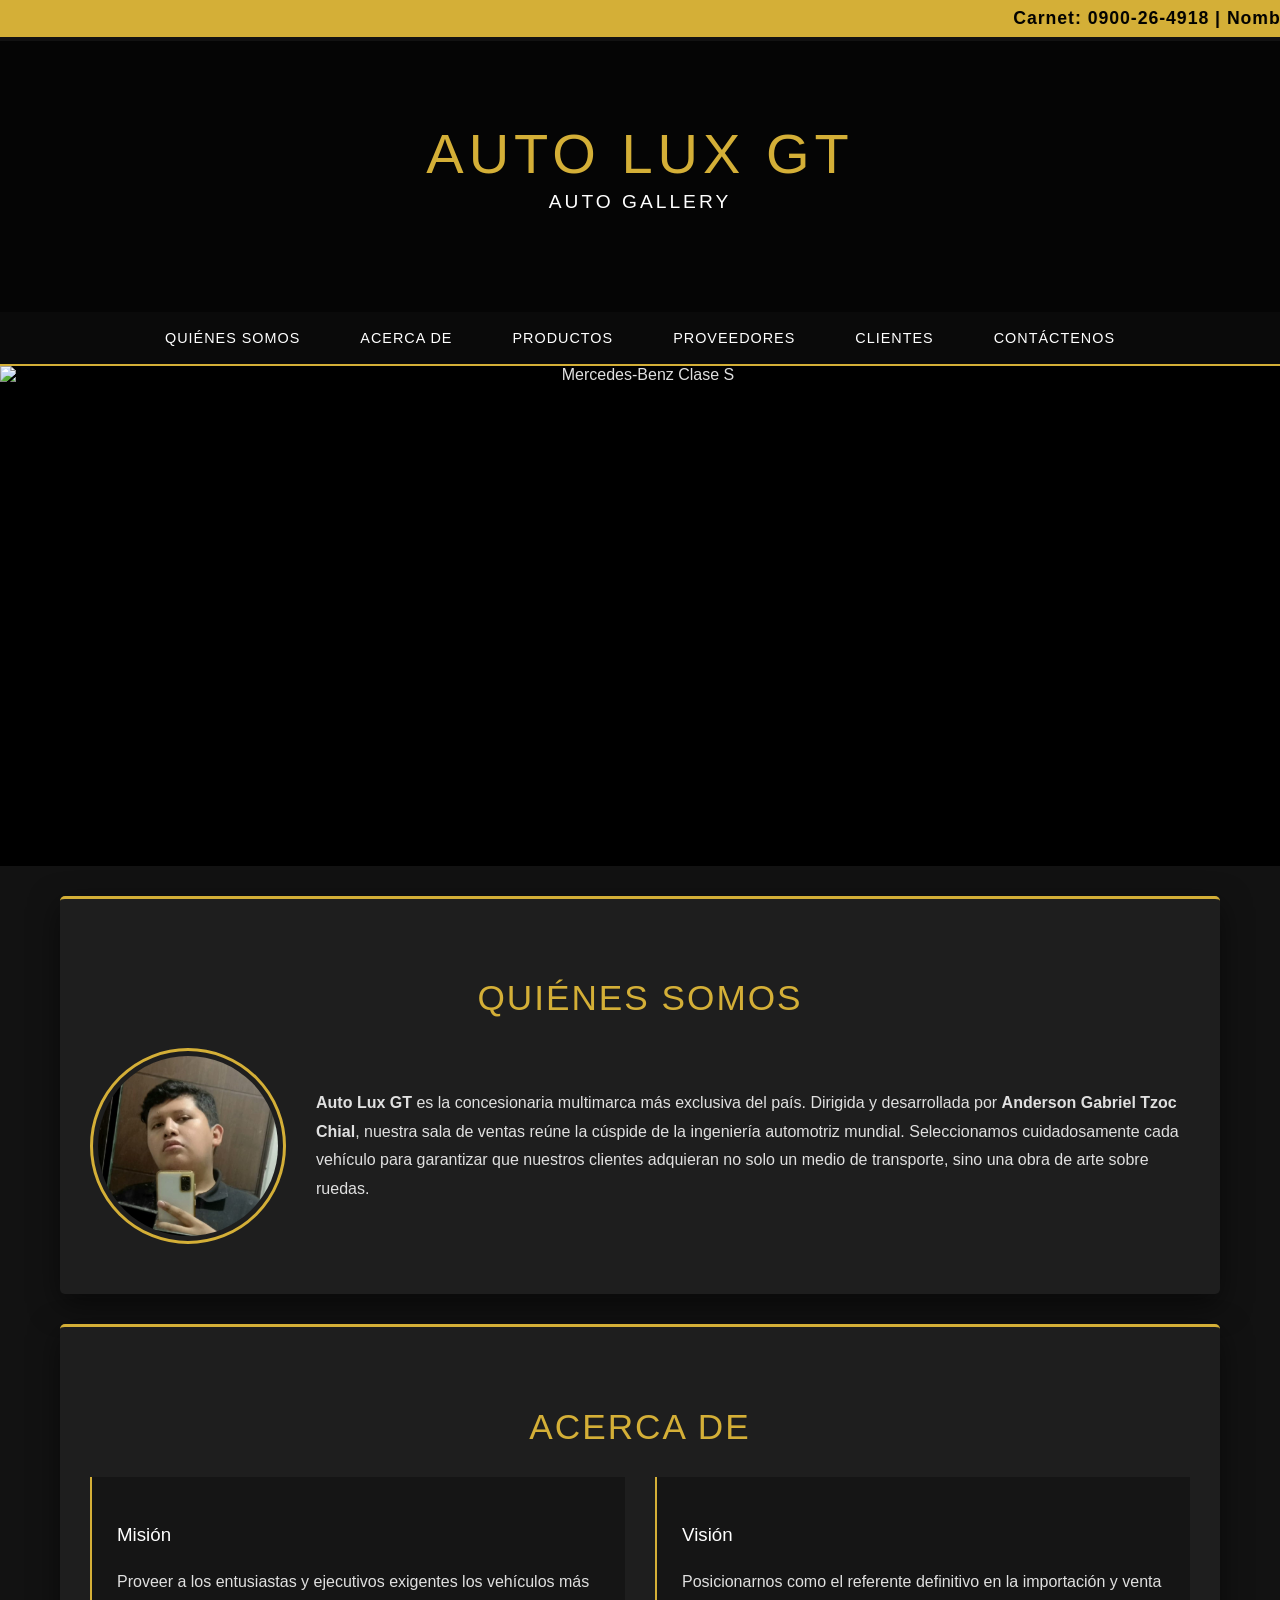
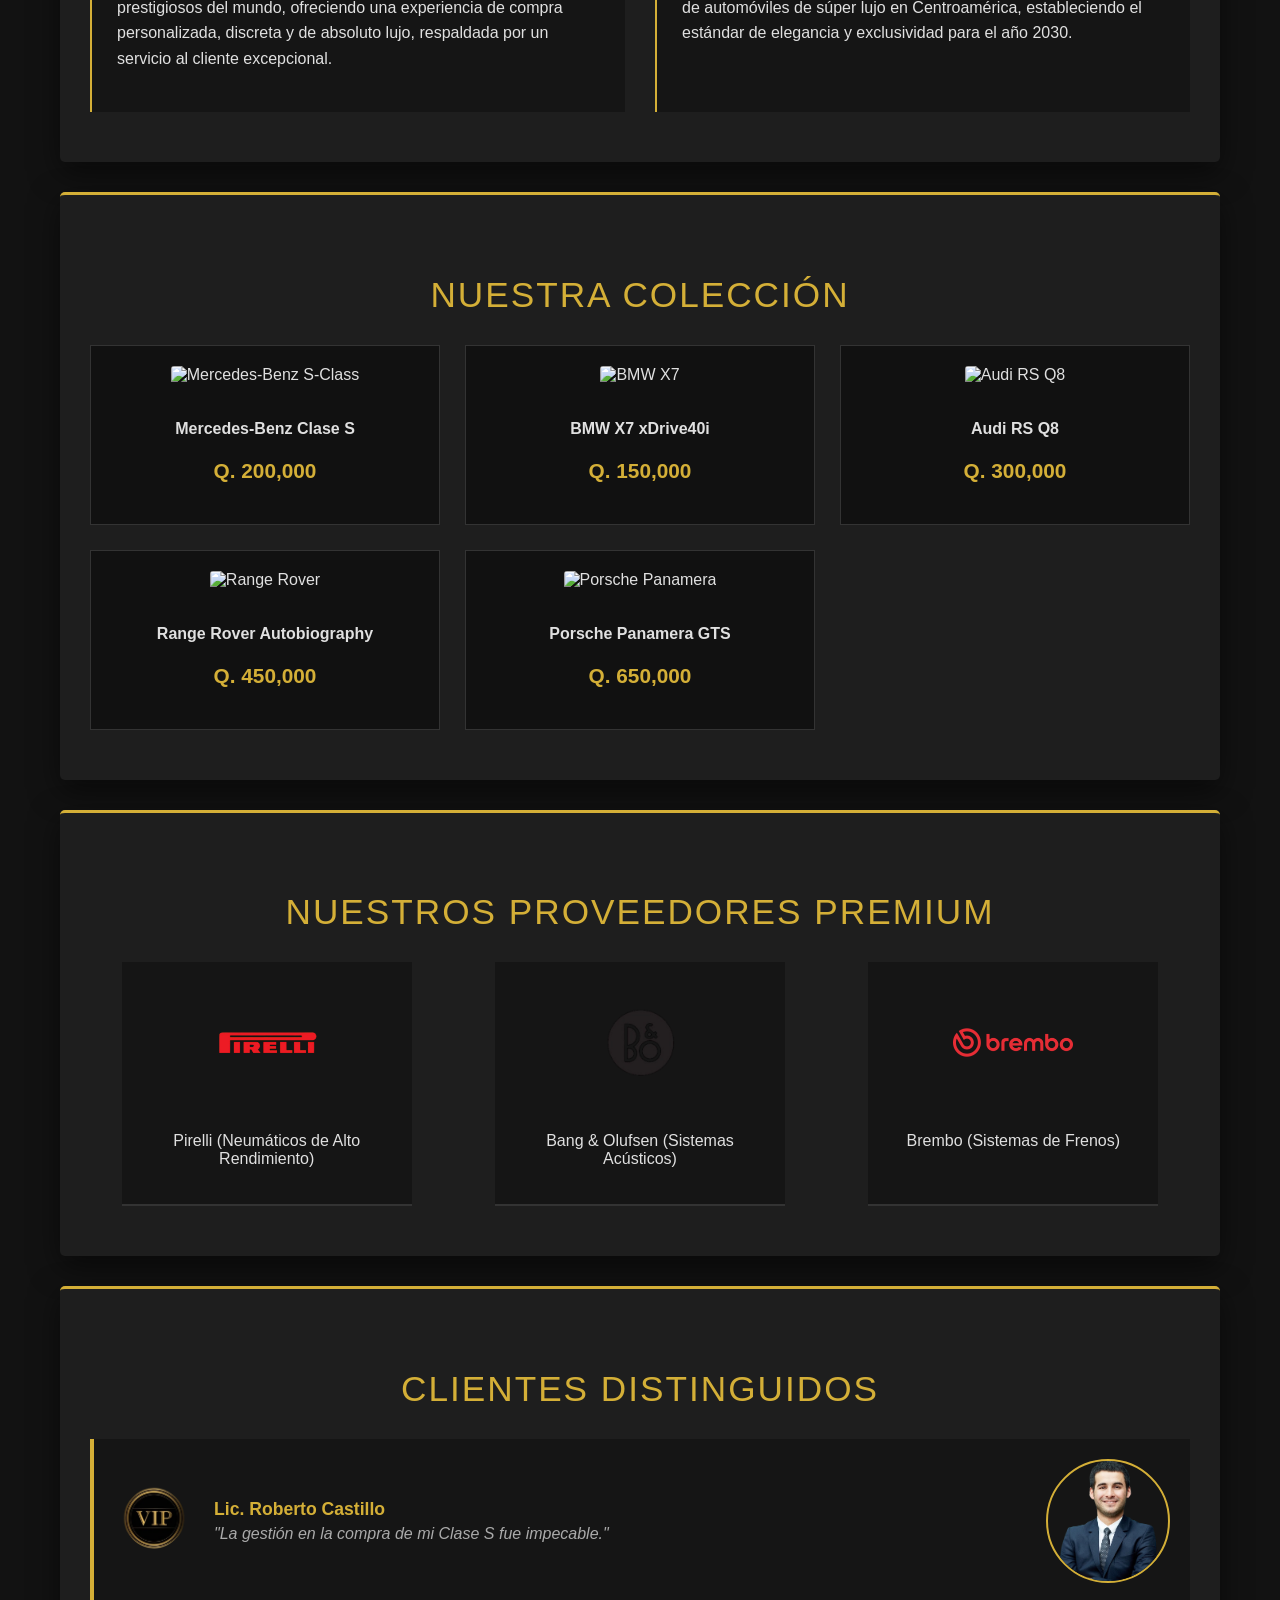
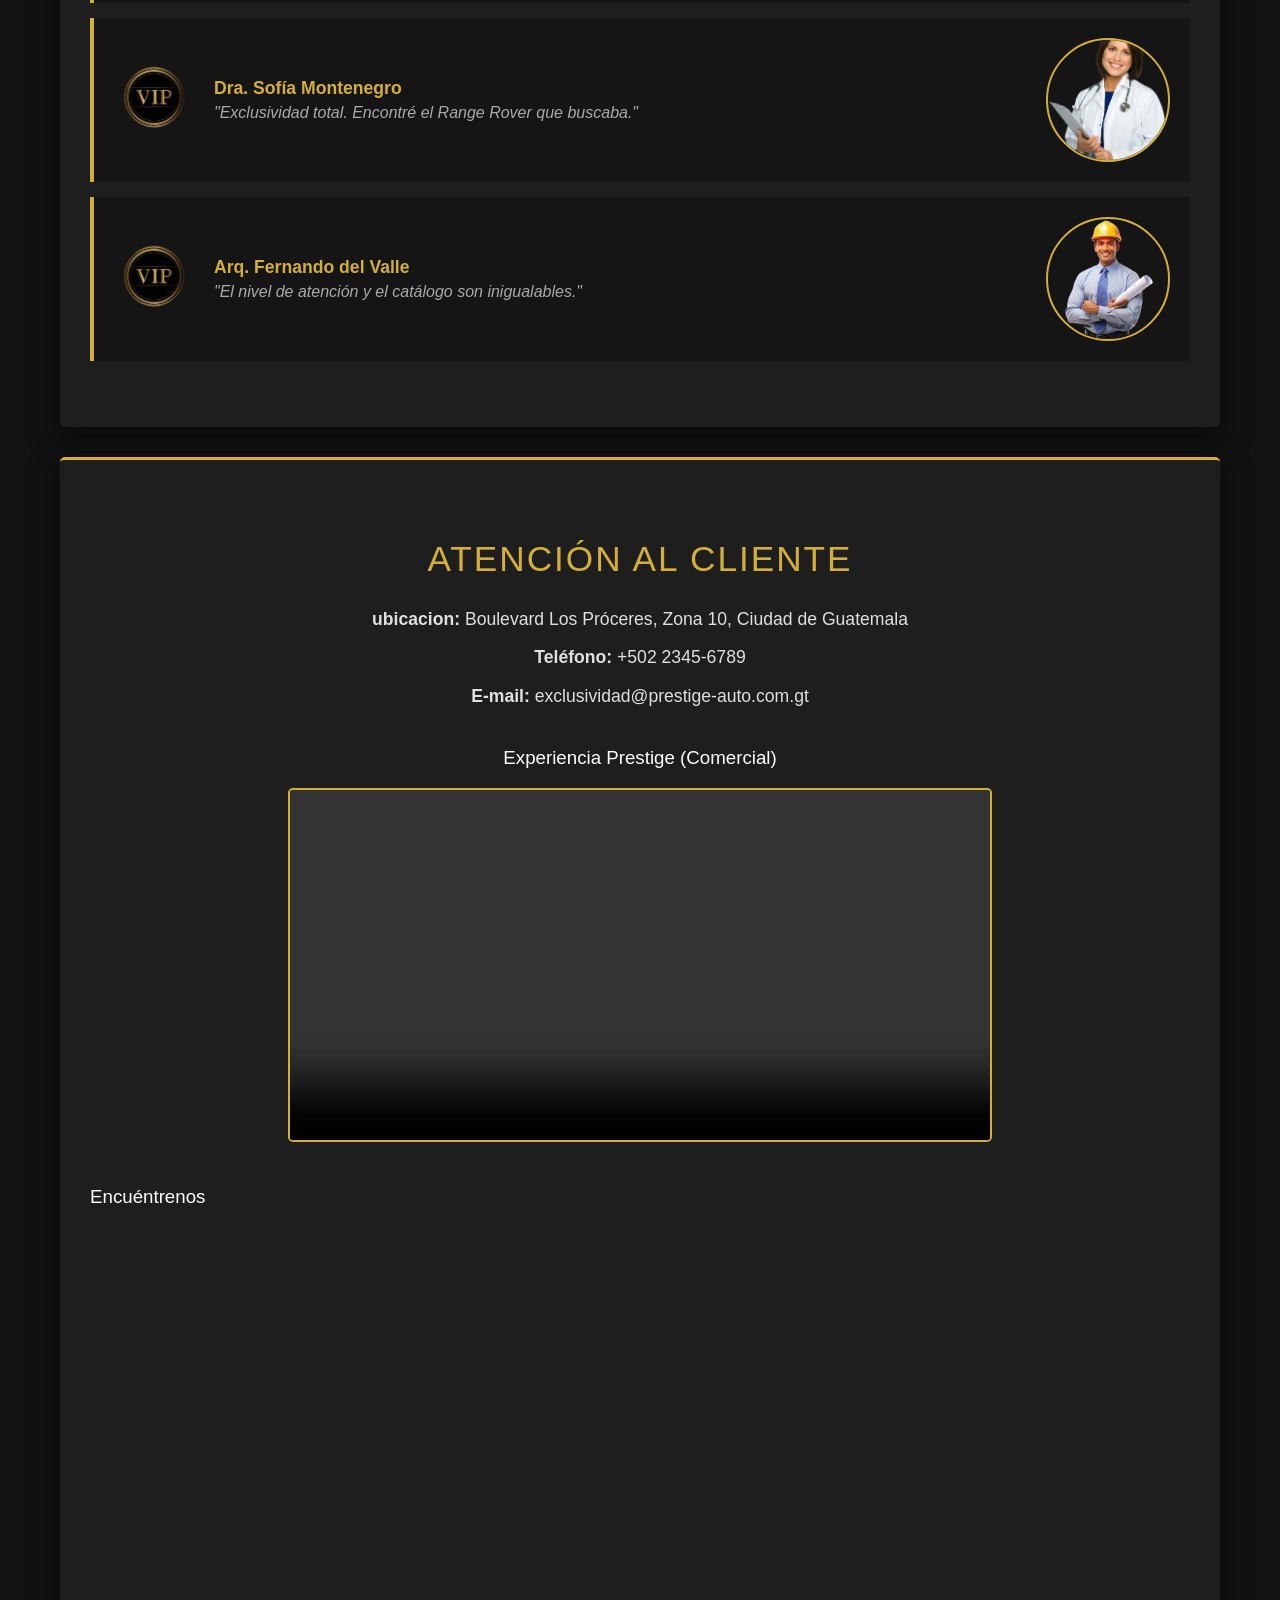
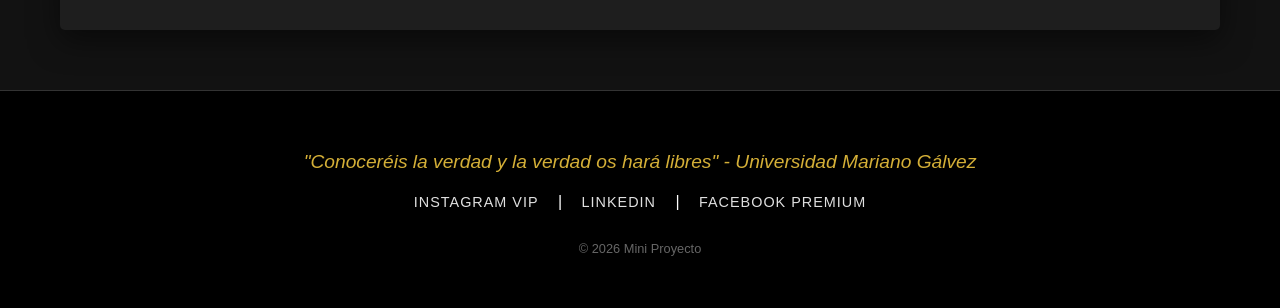
==== commit 3d5601b8: "Add files via upload" ====
--- a/index.html
+++ b/index.html
@@ -47,7 +47,7 @@
         <h2>Quiénes Somos</h2>
         <div class="perfil">
             <div class="marco-foto">
-                <img src="imagenes/mi_foto.jpg" alt="Foto de Anderson" class="foto-alumno">
+                <img src="imagenes/mi_foto.png" alt="Foto de Anderson" class="foto-alumno">
             </div>
             <p><strong>Auto Lux GT</strong> es la concesionaria multimarca más exclusiva del país. Dirigida y desarrollada por <strong>Anderson Gabriel Tzoc Chial</strong>, nuestra sala de ventas reúne la cúspide de la ingeniería automotriz mundial. Seleccionamos cuidadosamente cada vehículo para garantizar que nuestros clientes adquieran no solo un medio de transporte, sino una obra de arte sobre ruedas.</p>
         </div>
@@ -73,7 +73,7 @@
             <div class="producto">
                 <img src="https://images.unsplash.com/photo-1618843479313-40f8afb4b4d8?w=300&q=80" alt="Mercedes-Benz S-Class">
                 <h4>Mercedes-Benz Clase S</h4>
-                <p class="precio">$115,000</p>
+                <p class="precio">Q. 200,000</p>
             </div>
             <div class="producto">
                 <img src="https://images.unsplash.com/photo-1555215695-3004980ad54e?w=300&q=80" alt="BMW X7">
--- a/style.css
+++ b/style.css
@@ -235,6 +235,7 @@
     flex-wrap: wrap;
     gap: 20px;
 }
+
 .proveedor {
     text-align: center;
     padding: 20px;
@@ -242,7 +243,11 @@
     width: 250px;
     border-bottom: 2px solid #333;
 }
+
 .proveedor img {
+    width: 120px;
+    height: 120px;
+    object-fit: contain;
     margin-bottom: 10px;
 }
 
@@ -251,6 +256,7 @@
     list-style: none;
     padding: 0;
 }
+
 .lista-clientes li {
     display: flex;
     justify-content: space-between;
@@ -260,27 +266,38 @@
     padding: 20px;
     border-left: 4px solid var(--gold);
 }
+
 .cliente-info {
     display: flex;
     align-items: center;
     gap: 20px;
 }
+
 .icono {
+    width: 80px;
+    height: 80px;
     border-radius: 50%;
-}
+    object-fit: contain;
+}
+
 .cliente-texto strong {
     display: block;
     color: var(--gold);
     font-size: 1.1em;
     margin-bottom: 5px;
 }
+
 .cliente-texto span {
     font-style: italic;
     color: #aaa;
 }
+
 .foto-cte {
+    width: 120px;
+    height: 120px;
+    object-fit: cover;
     border-radius: 50%;
-    border: 2px solid #333;
+    border: 2px solid var(--gold);
 }
 
 /* Contacto y Video */
@@ -328,4 +345,4 @@
     margin-top: 30px;
     font-size: 0.8em;
     color: #666;
-}
+}
